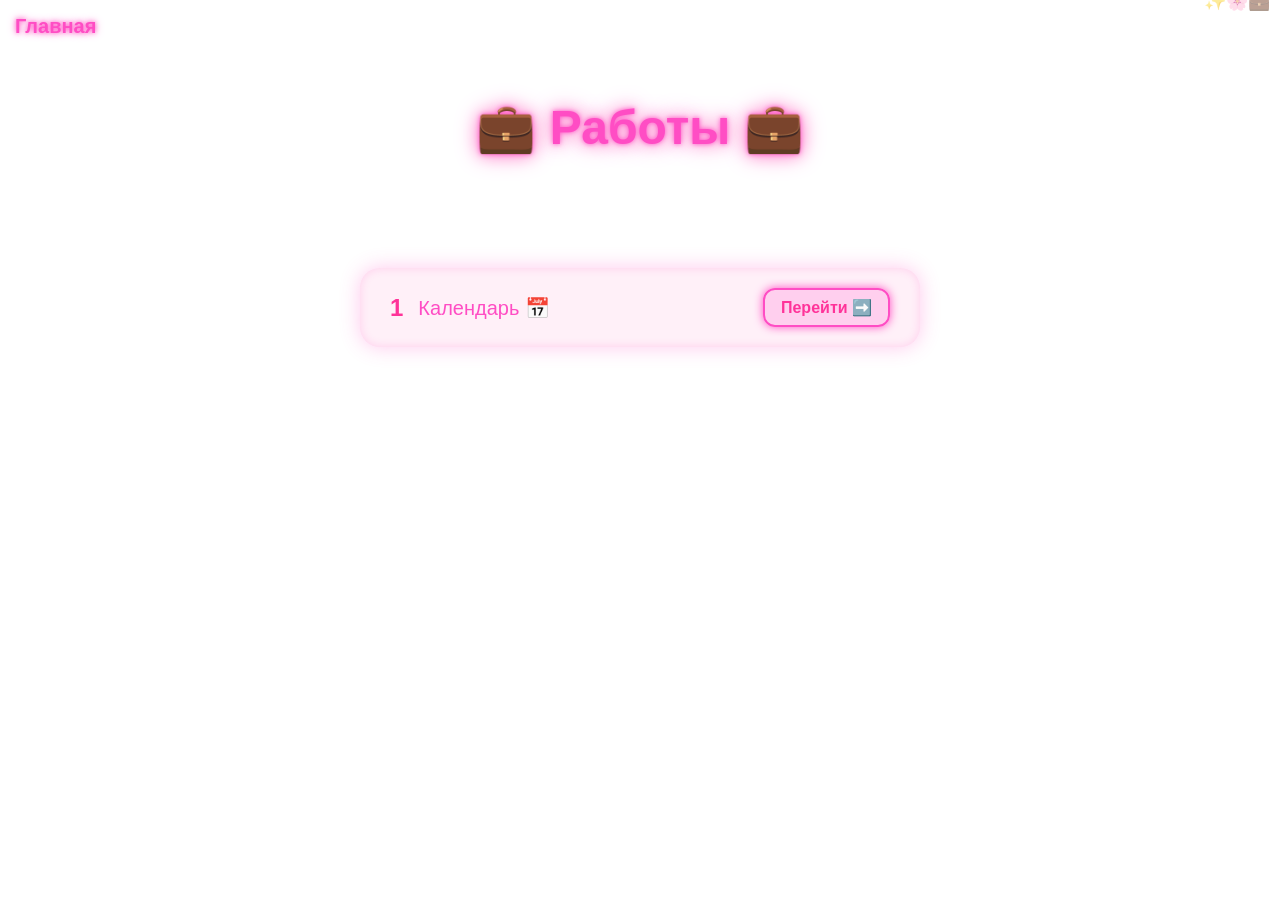
==== allworks.html @ fb654fe3 "Add files via upload" ====
<!DOCTYPE html>
<html lang="ru">
<head>
<meta charset="UTF-8">
<title>Работы</title>
<link rel="stylesheet" href="allworksstyle.css">
</head>
<body class="allworks-page">

<!-- Слева вверху "Главная" -->
<a href="index.html" class="main-link">Главная</a>

<!-- Заголовок по центру -->
<h1 class="page-title">💼 Работы 💼</h1>

<!-- Карточка работы -->
<div class="work-card">
    <div class="work-info">
        <span class="work-number">1</span>
        <span class="work-title">Календарь 📅</span>
    </div>
    <a href="calendar.html" class="work-button">Перейти ➡️</a>
</div>

<!-- Дополнительные работы можно добавить ниже -->

</body>
</html>
---- allworksstyle.css ----
/* ==== Общие стили страницы ==== */
body.allworks-page {
    margin: 0;
    background: #fff;
    font-family: "Segoe UI", sans-serif;
    color: #333;
    display: flex;
    flex-direction: column;
    align-items: center;
    min-height: 100vh;
    position: relative;
}

/* ==== Ссылка "Главная" слева сверху ==== */
.main-link {
    position: fixed;
    top: 15px;
    left: 15px;
    font-size: 20px;
    font-weight: bold;
    color: #ff4dc4;
    text-decoration: none;
    text-shadow: 0 0 5px #ff4dc4, 0 0 10px #ff99d6;
    transition: 0.2s;
    z-index: 1000;
}
.main-link:hover {
    color: #ff3399;
    text-shadow: 0 0 10px #ff4dc4, 0 0 20px #ff99d6;
}

/* ==== Заголовок по центру ==== */
.page-title {
    margin-top: 100px;
    font-size: 48px;
    color: #ff4dc4;
    text-shadow: 0 0 5px #ff4dc4, 0 0 15px #ff99d6, 0 0 25px #ff99d6;
    animation: glow 2s infinite alternate;
}

/* ==== Карточка работы ==== */
.work-card {
    margin-top: 80px;
    background: #fff0f8;
    border-radius: 20px;
    padding: 20px 30px;
    display: flex;
    align-items: center;
    justify-content: space-between;
    max-width: 500px;
    width: 90%;
    box-shadow: 0 0 20px rgba(255,77,196,0.3), inset 0 0 10px rgba(255,77,196,0.2);
    transition: 0.3s;
    animation: cardFloat 3s infinite alternate;
}
.work-card:hover {
    transform: translateY(-5px) scale(1.02);
    box-shadow: 0 0 30px rgba(255,77,196,0.6), inset 0 0 15px rgba(255,77,196,0.3);
}

/* ==== Информация внутри карточки ==== */
.work-info {
    display: flex;
    align-items: center;
    gap: 15px;
}
.work-number {
    font-size: 24px;
    font-weight: bold;
    color: #ff3399;
}
.work-title {
    font-size: 20px;
    color: #ff4dc4;
}

/* ==== Кнопка перехода ==== */
.work-button {
    background: rgba(255,77,196,0.2);
    border: 2px solid #ff4dc4;
    padding: 8px 16px;
    border-radius: 12px;
    color: #ff3399;
    font-weight: bold;
    text-decoration: none;
    box-shadow: 0 0 10px #ff4dc4;
    transition: 0.3s;
}
.work-button:hover {
    background: rgba(255,77,196,0.4);
    box-shadow: 0 0 20px #ff4dc4;
    transform: scale(1.05);
}

/* ==== Анимации ==== */
@keyframes glow {
    0% { text-shadow: 0 0 5px #ff4dc4, 0 0 15px #ff99d6; }
    50% { text-shadow: 0 0 15px #ff4dc4, 0 0 25px #ff99d6; }
    100% { text-shadow: 0 0 5px #ff4dc4, 0 0 15px #ff99d6; }
}

@keyframes cardFloat {
    0% { transform: translateY(0); }
    50% { transform: translateY(-5px); }
    100% { transform: translateY(0); }
}

/* ==== Смайлики по карточке ==== */
.work-card::after {
    content: "✨🌸💼";
    position: absolute;
    top: -10px;
    right: 10px;
    font-size: 18px;
    opacity: 0.5;
    animation: sparkle 2s infinite alternate;
}

@keyframes sparkle {
    0% { opacity: 0.3; transform: translate(0,0) rotate(0deg); }
    50% { opacity: 0.6; transform: translate(3px,-3px) rotate(15deg); }
    100% { opacity: 0.3; transform: translate(-3px,3px) rotate(-15deg); }
}
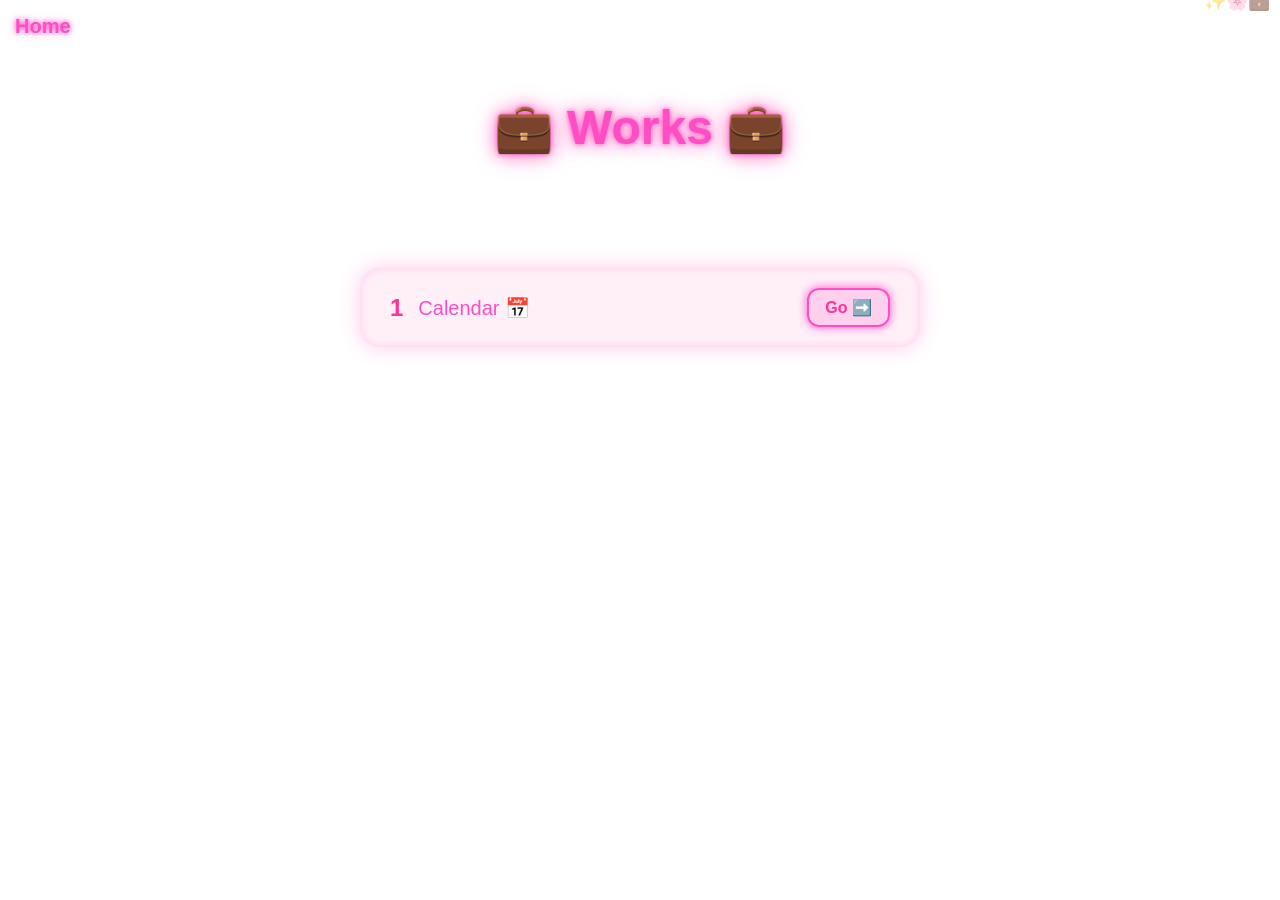
==== commit 199b1771: "Update allworks.html" ====
--- a/allworks.html
+++ b/allworks.html
@@ -1,28 +1,23 @@
 <!DOCTYPE html>
-<html lang="ru">
+<html lang="en">
 <head>
 <meta charset="UTF-8">
-<title>Работы</title>
+<title>Works</title>
 <link rel="stylesheet" href="allworksstyle.css">
 </head>
 <body class="allworks-page">
 
-<!-- Слева вверху "Главная" -->
-<a href="index.html" class="main-link">Главная</a>
+<a href="index.html" class="main-link">Home</a>
 
-<!-- Заголовок по центру -->
-<h1 class="page-title">💼 Работы 💼</h1>
+<h1 class="page-title">💼 Works 💼</h1>
 
-<!-- Карточка работы -->
 <div class="work-card">
     <div class="work-info">
         <span class="work-number">1</span>
-        <span class="work-title">Календарь 📅</span>
+        <span class="work-title">Calendar 📅</span>
     </div>
-    <a href="calendar.html" class="work-button">Перейти ➡️</a>
+    <a href="calendar.html" class="work-button">Go ➡️</a>
 </div>
-
-<!-- Дополнительные работы можно добавить ниже -->
 
 </body>
 </html>
--- a/allworksstyle.css
+++ b/allworksstyle.css
@@ -1,4 +1,4 @@
-/* ==== Общие стили страницы ==== */
+
 body.allworks-page {
     margin: 0;
     background: #fff;
@@ -11,7 +11,7 @@
     position: relative;
 }
 
-/* ==== Ссылка "Главная" слева сверху ==== */
+
 .main-link {
     position: fixed;
     top: 15px;
@@ -29,7 +29,7 @@
     text-shadow: 0 0 10px #ff4dc4, 0 0 20px #ff99d6;
 }
 
-/* ==== Заголовок по центру ==== */
+
 .page-title {
     margin-top: 100px;
     font-size: 48px;
@@ -38,7 +38,7 @@
     animation: glow 2s infinite alternate;
 }
 
-/* ==== Карточка работы ==== */
+
 .work-card {
     margin-top: 80px;
     background: #fff0f8;
@@ -58,7 +58,7 @@
     box-shadow: 0 0 30px rgba(255,77,196,0.6), inset 0 0 15px rgba(255,77,196,0.3);
 }
 
-/* ==== Информация внутри карточки ==== */
+
 .work-info {
     display: flex;
     align-items: center;
@@ -74,7 +74,6 @@
     color: #ff4dc4;
 }
 
-/* ==== Кнопка перехода ==== */
 .work-button {
     background: rgba(255,77,196,0.2);
     border: 2px solid #ff4dc4;
@@ -92,7 +91,7 @@
     transform: scale(1.05);
 }
 
-/* ==== Анимации ==== */
+
 @keyframes glow {
     0% { text-shadow: 0 0 5px #ff4dc4, 0 0 15px #ff99d6; }
     50% { text-shadow: 0 0 15px #ff4dc4, 0 0 25px #ff99d6; }
@@ -105,7 +104,7 @@
     100% { transform: translateY(0); }
 }
 
-/* ==== Смайлики по карточке ==== */
+
 .work-card::after {
     content: "✨🌸💼";
     position: absolute;
@@ -121,3 +120,4 @@
     50% { opacity: 0.6; transform: translate(3px,-3px) rotate(15deg); }
     100% { opacity: 0.3; transform: translate(-3px,3px) rotate(-15deg); }
 }
+
